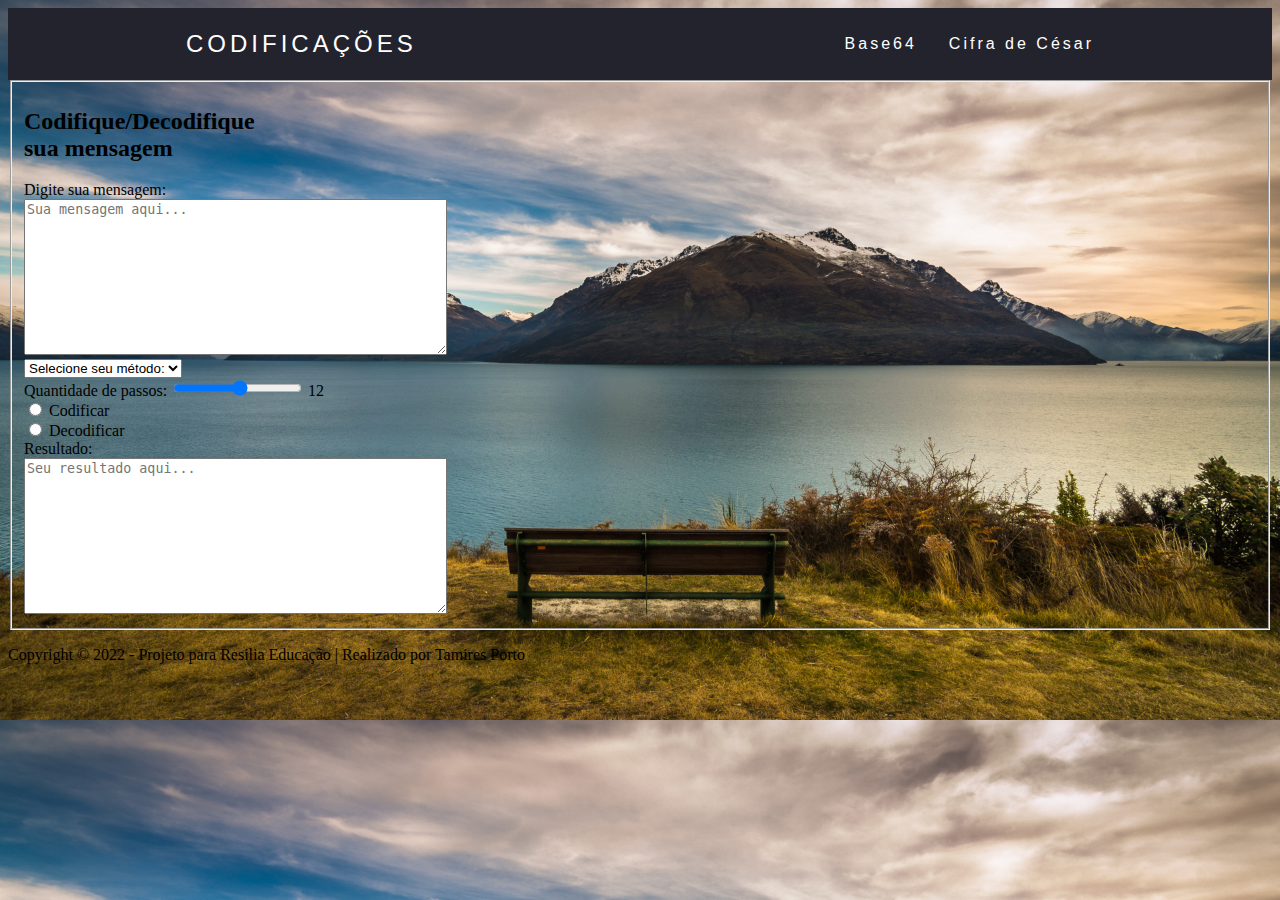
==== index.html @ 674feeef "Initial commit" ====
<!DOCTYPE html>
<html lang="pt-br">
<head>
    <meta charset="UTF-8">
    <meta http-equiv="X-UA-Compatible" content="IE=edge">
    <meta name="viewport" content="width=device-width, initial-scale=1.0">
    <title>Codificações</title>
    <link href="css/index.css" rel="stylesheet">
    <style>
        body {
          background-image: url('img/New-Zealand.jpg');
          background-color: rgba(0, 0, 0, 0.938);
          background-size: cover;
        }
        </style>
</head>
<body>
    <header>
      <nav>
        <a class="logo" href="index.html">Codificações</a>
        <ul class="nav-list">
        <li><a href="Base64.html">Base64</a></li>
        <li><a href="cifradcesar.html">Cifra de César</a></li>

        </ul>

      </nav>

    </header>

    <form class="form">
        <fieldset class="field">
            <h2 class="sub-title">Codifique/Decodifique <br>sua mensagem</h2>
            <section>
                <div class="typeit">
                    <label>Digite sua mensagem:</label><br>
                    <textarea id="txt" rows="10" cols="50" placeholder="Sua mensagem aqui..." class="txt"></textarea><br>
                </div>
                <div class="middle">
                    <div id="selection" class="selection">
                        <select id="select">
                            <option value="1">Selecione seu método:</option>
                            <option value="2">Base64</option>
                            <option value="3">Cifra de César</option>
                        </select>
                        <div id="passos" class="passos">
                            <label>Quantidade de passos:</label>
                            <input id="key" type="range" min="0" max="25" oninput="this.nextElementSibling.value = this.value" />
                            <output>12</output>
                        </div>
                    </div>
                    <div class="radio" id="radio">
                        <input id="encode" name="code" type="radio">
                        <label>Codificar</label><br>
                        <input id="decode" name="code" type="radio">
                        <label>Decodificar</label><br>
                    </div>
                    <div id="btn">
                    </div>
                </div>
                <div class="output" id="output">
                    <label>Resultado:</label><br>
                    <textarea class="txt" rows="10" cols="50" readonly id="finalTxt" placeholder="Seu resultado aqui..."></textarea>
                </div>
            </section>
        </fieldset>
    </form>
</main>
<footer>

    <rodapé>
    <p> Copyright © 2022 - Projeto para Resilia Educação | Realizado por Tamires Porto</p>
  </rodapé><script src="scripts/cod.js"></script>
</body>
</html>
---- css/index.css ----
a{
    color: #fff;
    text-decoration: none;
}

a:hover {
    opacity: 0.7;
}

.logo{
    font-size: 24px;
    text-transform: uppercase;
    letter-spacing: 4px;
}
nav{
    display: flex;
    justify-content: space-around;
    align-items: center;
    font-family: sytem-ui, -apple-system, Helvetica, Arial, sans-serif;
    background: #23232e;
    height: 8vh;
}

.nav-list {
    list-style: none;
    display: flex;
}

.nav-list li {
    letter-spacing: 3px; 
    margin-left: 32px;
}
h3 {
   text-align: center;
   color: #fff;
   background-color: rgba(0, 0, 0, 0.37);
}

img {
    opacity: 0.8;
    right: 50%;
  }
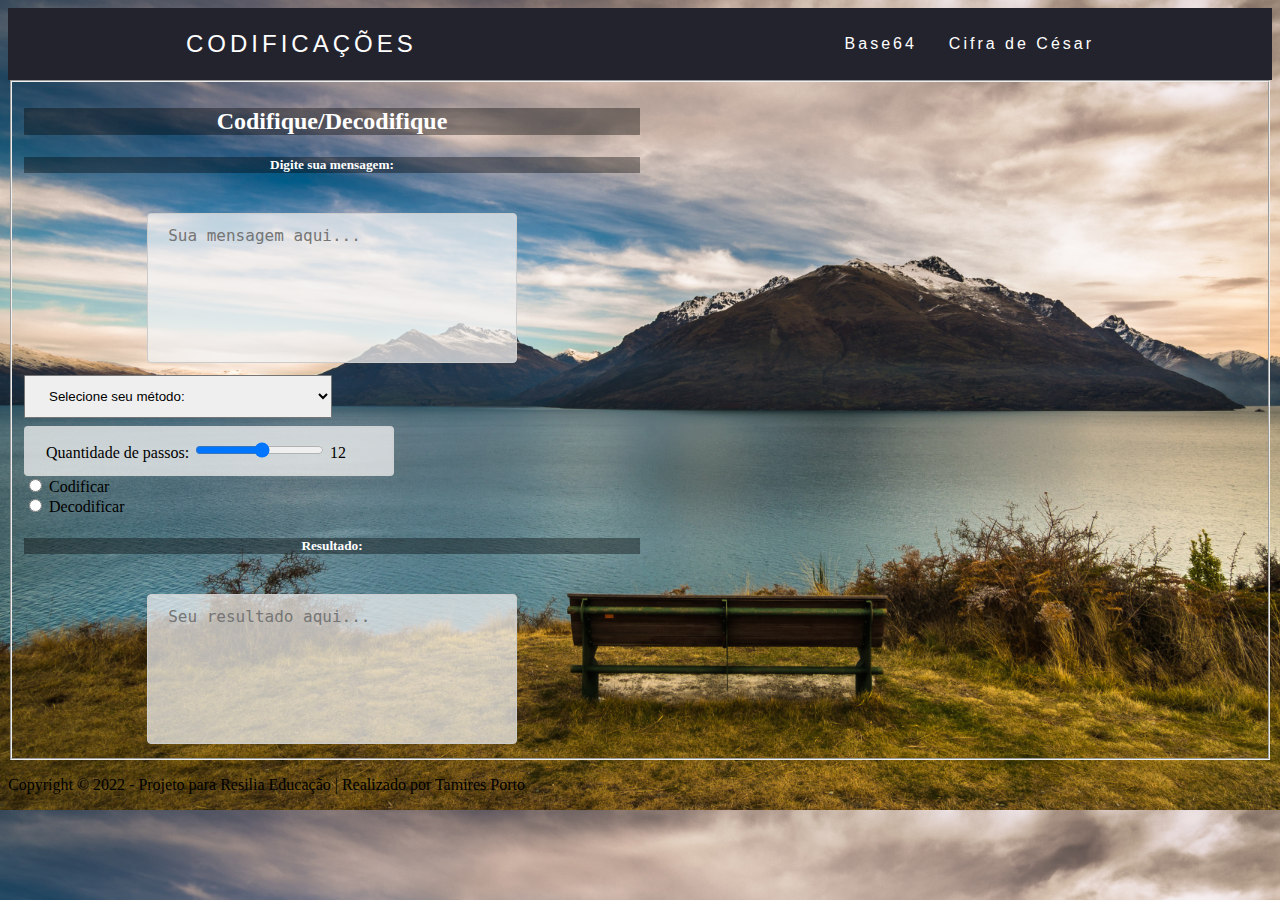
==== commit f32479f1: "Edição do Css do formulário, index" ====
--- a/index.html
+++ b/index.html
@@ -30,10 +30,10 @@
 
     <form class="form">
         <fieldset class="field">
-            <h2 class="sub-title">Codifique/Decodifique <br>sua mensagem</h2>
+            <h2 class="sub-title">Codifique/Decodifique</h2>
             <section>
                 <div class="typeit">
-                    <label>Digite sua mensagem:</label><br>
+                    <h5><label>Digite sua mensagem:</label></h5><br>
                     <textarea id="txt" rows="10" cols="50" placeholder="Sua mensagem aqui..." class="txt"></textarea><br>
                 </div>
                 <div class="middle">
@@ -58,8 +58,8 @@
                     <div id="btn">
                     </div>
                 </div>
-                <div class="output" id="output">
-                    <label>Resultado:</label><br>
+                <div class="" id="output">
+                <h5><label>Resultado:</label></h5><br>
                     <textarea class="txt" rows="10" cols="50" readonly id="finalTxt" placeholder="Seu resultado aqui..."></textarea>
                 </div>
             </section>
@@ -70,6 +70,6 @@
 
     <rodapé>
     <p> Copyright © 2022 - Projeto para Resilia Educação | Realizado por Tamires Porto</p>
-  </rodapé><script src="scripts/cod.js"></script>
+  </rodapé> <strong><script src="scripts/cod.js"></script></strong>
 </body>
 </html>--- a/css/index.css
+++ b/css/index.css
@@ -30,7 +30,8 @@
     letter-spacing: 3px; 
     margin-left: 32px;
 }
-h3 {
+h3 , h2 , h5 {
+    width: 50%;
    text-align: center;
    color: #fff;
    background-color: rgba(0, 0, 0, 0.37);
@@ -38,5 +39,81 @@
 
 img {
     opacity: 0.8;
-    right: 50%;
+    right: 40%;
+  }
+
+  .flex-container {
+    display: flex;
+  }
+  
+  .flex-container > div {
+    padding: 10px;
+    font-size: 20px;
+    position: absolute;
+    
+  }
+  .texto{
+    position: absolute;
+    top: 10%;
+    left: 30%;
+  }
+.resultado{
+    position: absolute;
+    top: 20%;
+    left: 60%;
+}
+.crip{
+    position: absolute;
+    top: 30%;
+    left: 40%;
+}
+.cifra{
+    position: absolute;
+    left: 15%;
+}
+.passos{
+    width: 30%;
+    height: 50px;
+    left: 30%;
+    padding: 12px 20px;
+    box-sizing: border-box;
+    border: 2px solid rgba(204, 204, 204, 0.274);
+    border-radius: 4px;
+    font-size: 16px;
+    resize: none;
+    left: 0%;
+    background-color: #f2f2f2c0;
+  }
+  textarea {
+
+    width: 30%;
+    left: 10%;
+    height: 150px;
+    padding: 12px 20px;
+    box-sizing: border-box;
+    border: 1px solid #ccc;
+    border-radius: 4px;
+    font-size: 16px;
+    resize: none;
+    position: relative;
+    background-color: #f2f2f2bb;
+
+  }
+  input[type=button], input[type=submit], input[type=reset] {
+    background-color: #1a1d1c;
+    border: none;
+    color: white;
+    padding: 16px 32px;
+    text-decoration: none;
+    margin: 4px 2px;
+    cursor: pointer;
+  }
+  input[type=text], select {
+    width: 25%;
+    height: 30%;
+    padding: 12px 20px;
+    margin: 8px 0;
+    display: inline-block;
+    border-radius: 1px;
+    box-sizing: border-box;
   }